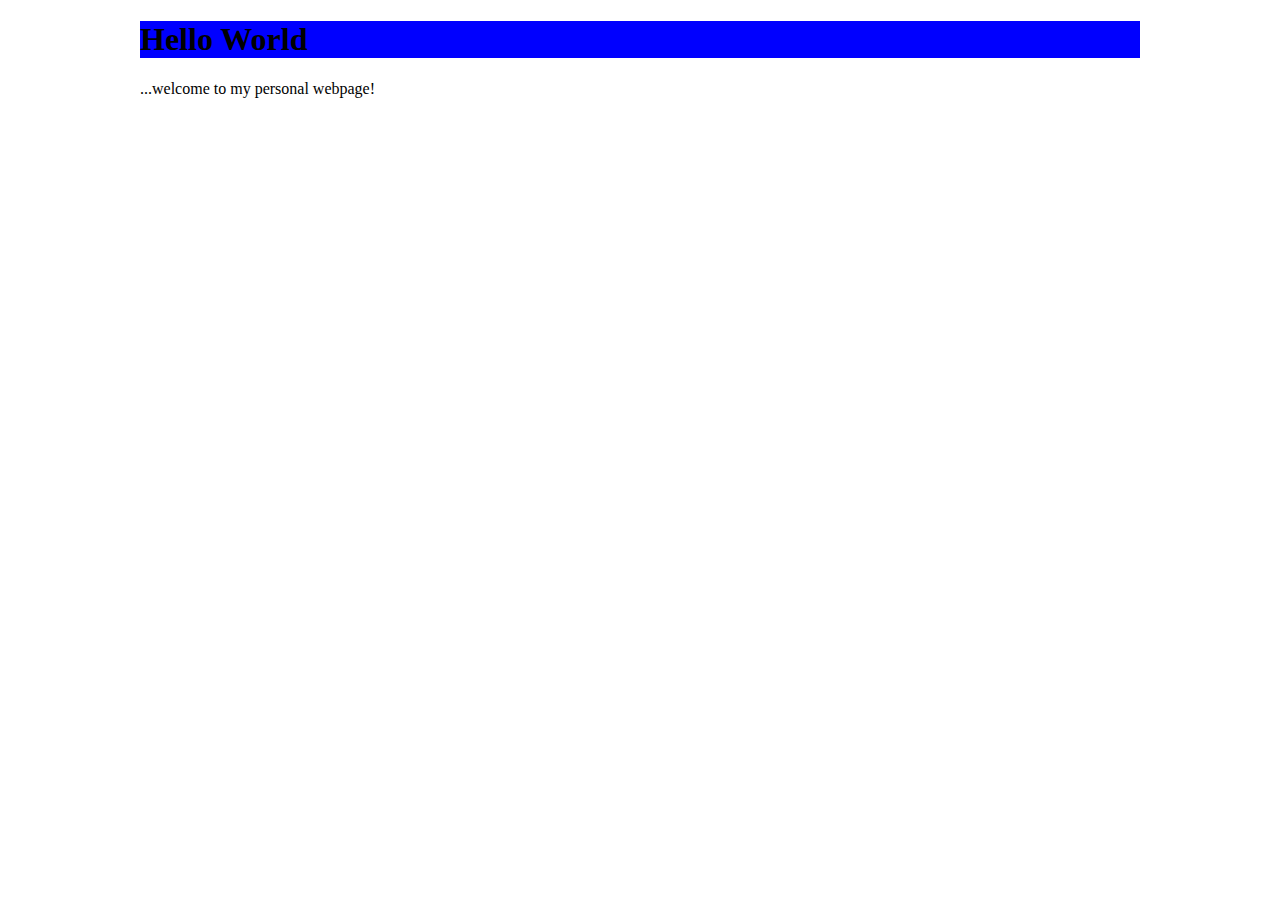
==== index.html @ 4697af64 "Update index.html" ====
<!DOCTYPE html>
<html>
      <head>
            <meta charset="utf-8"/>
            <title>CV Konrad Brodziak</title>
            <meta name="description" content="This is my personal webpage with my CV and projects. Please feel free to take a look at it."/>
            <meta name="keywords" content="CV, IT, Curriculum Vitae, Informatics, Information Technology"/>
            <meta http-equiv="X-UA-Compatible" content="IE=edge,chrome=1"/>
            
            <style>
            #container
                  {
                        width: 1000px;
                        margin-left: auto;
                        margin-right: auto;
                  }
            
            #logo
                  {
                        background-color: blue;
                  }
            </style>
      </head>
      
      <body>
            
            <div id="container">
                  <div id="logo">
                        <h1>Hello World</h1>
                  </div>

            <p>...welcome to my personal webpage!</p>
            
            </div>
      </body>
</html>
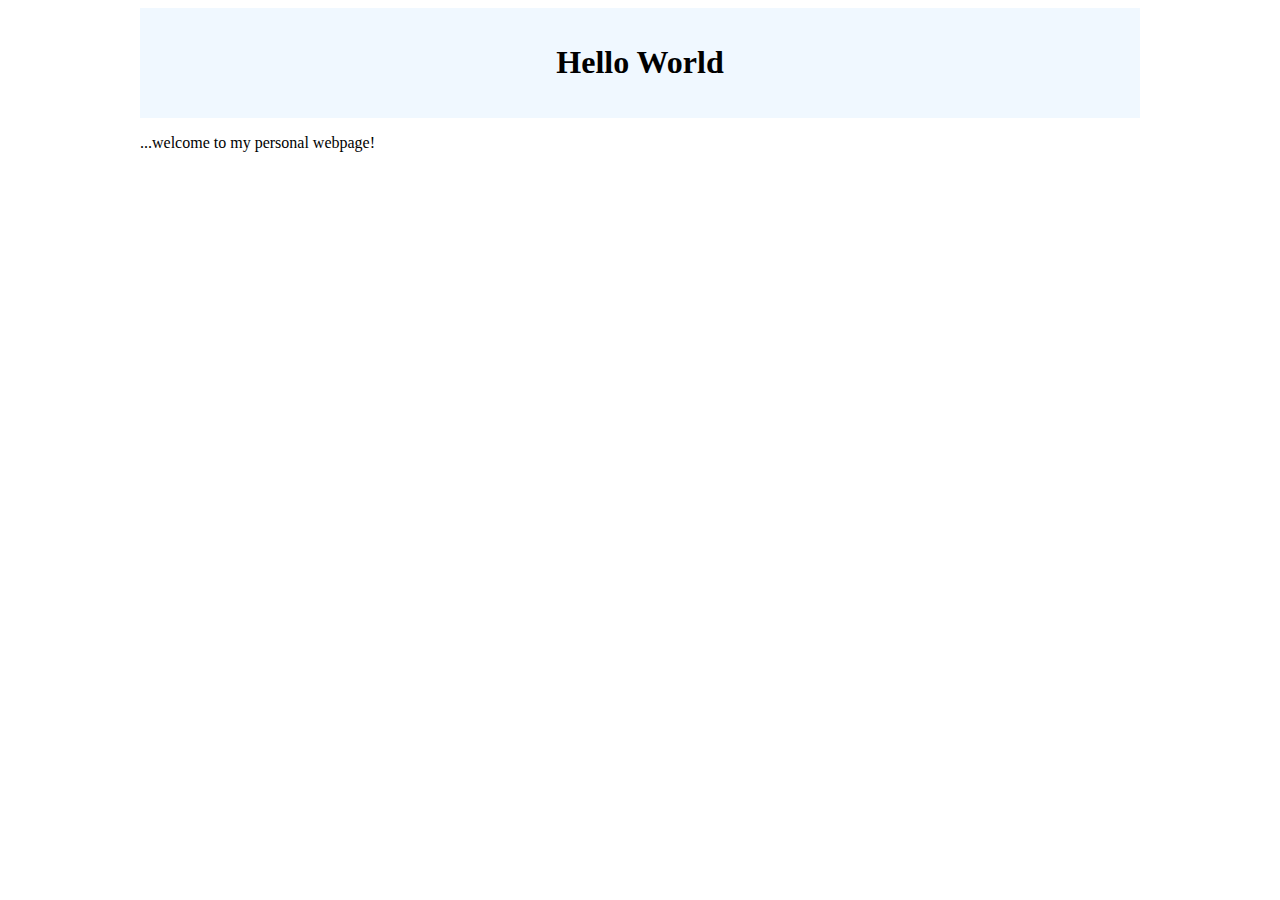
==== commit b4ae25e7: "Update index.html" ====
--- a/index.html
+++ b/index.html
@@ -6,6 +6,7 @@
             <meta name="description" content="This is my personal webpage with my CV and projects. Please feel free to take a look at it."/>
             <meta name="keywords" content="CV, IT, Curriculum Vitae, Informatics, Information Technology"/>
             <meta http-equiv="X-UA-Compatible" content="IE=edge,chrome=1"/>
+            <meta name="author" content="Konrad Brodziak"/>
             
             <style>
             #container
@@ -17,7 +18,10 @@
             
             #logo
                   {
-                        background-color: blue;
+                        background-color: aliceblue;
+                        color: black;
+                        text-align: center;
+                        padding: 15px;
                   }
             </style>
       </head>
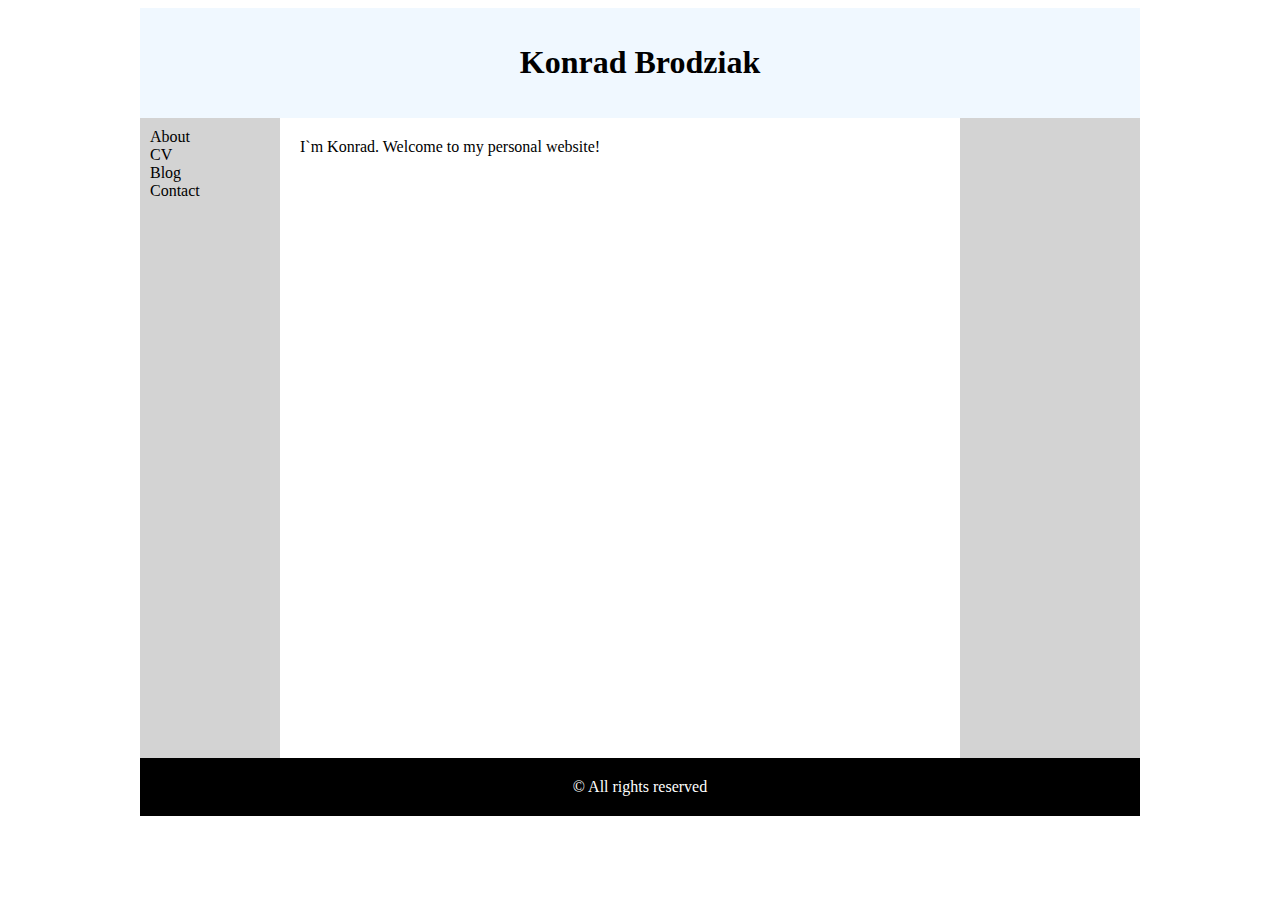
==== commit d89bce63: "Update index.html" ====
--- a/index.html
+++ b/index.html
@@ -2,7 +2,9 @@
 <html>
       <head>
             <meta charset="utf-8"/>
+            
             <title>CV Konrad Brodziak</title>
+            
             <meta name="description" content="This is my personal webpage with my CV and projects. Please feel free to take a look at it."/>
             <meta name="keywords" content="CV, IT, Curriculum Vitae, Informatics, Information Technology"/>
             <meta http-equiv="X-UA-Compatible" content="IE=edge,chrome=1"/>
@@ -23,17 +25,64 @@
                         text-align: center;
                         padding: 15px;
                   }
+            #nav
+                  {
+                        float: left;
+                        background-color: lightgray;
+                        width: 120px;
+                        min-height: 620px;
+                        padding: 10px;
+                  }
+            #content
+                  {
+                        float: left;
+                        padding: 20px;
+                        width: 640px;
+                  }
+            #ad
+                  {
+                        float: left;
+                        width: 160px;
+                        min-height: 620px;
+                        padding: 10px;
+                        background-color: lightgray;
+                  }
+            #footer
+                  {
+                        clear: both;
+                        background-color: black;
+                        color: white;
+                        text-align: center;
+                        padding: 20px;
+                  }
             </style>
       </head>
       
       <body>
             
             <div id="container">
+                  
                   <div id="logo">
-                        <h1>Hello World</h1>
+                        <h1>Konrad Brodziak</h1>
                   </div>
-
-            <p>...welcome to my personal webpage!</p>
+                  
+                  <div id="nav">
+                        About <br />
+                        CV <br />
+                        Blog <br />
+                        Contact <br />
+                  </div>
+                  
+                  <div id="content">
+                        I`m Konrad. Welcome to my personal website!
+                  </div>
+                  
+                  <div id="ad">
+                  </div>
+                  
+                  <div id="footer">
+                        &copy; All rights reserved
+                  </div>
             
             </div>
       </body>
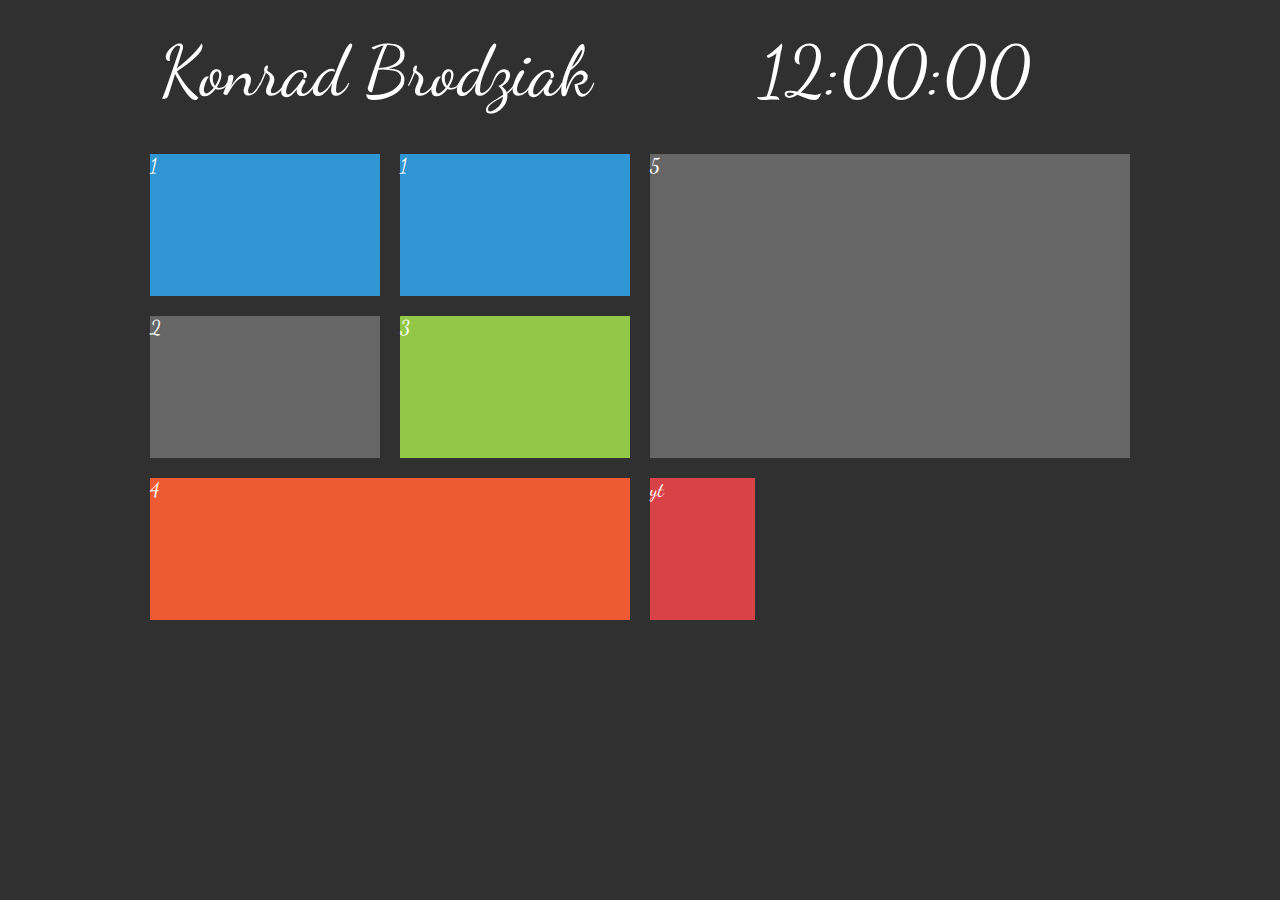
==== commit c057b2ff: "Add files via upload" ====
--- a/index.html
+++ b/index.html
@@ -2,88 +2,48 @@
 <html>
       <head>
             <meta charset="utf-8"/>
+			<meta http-equiv="X-UA-Compatible" content="IE=edge,chrome=1"/>
             
-            <title>CV Konrad Brodziak</title>
+            <title>Konrad Brodziak</title>
             
             <meta name="description" content="This is my personal webpage with my CV and projects. Please feel free to take a look at it."/>
             <meta name="keywords" content="CV, IT, Curriculum Vitae, Informatics, Information Technology"/>
-            <meta http-equiv="X-UA-Compatible" content="IE=edge,chrome=1"/>
+            
             <meta name="author" content="Konrad Brodziak"/>
-            
-            <style>
-            #container
-                  {
-                        width: 1000px;
-                        margin-left: auto;
-                        margin-right: auto;
-                  }
-            
-            #logo
-                  {
-                        background-color: aliceblue;
-                        color: black;
-                        text-align: center;
-                        padding: 15px;
-                  }
-            #nav
-                  {
-                        float: left;
-                        background-color: lightgray;
-                        width: 120px;
-                        min-height: 620px;
-                        padding: 10px;
-                  }
-            #content
-                  {
-                        float: left;
-                        padding: 20px;
-                        width: 640px;
-                  }
-            #ad
-                  {
-                        float: left;
-                        width: 160px;
-                        min-height: 620px;
-                        padding: 10px;
-                        background-color: lightgray;
-                  }
-            #footer
-                  {
-                        clear: both;
-                        background-color: black;
-                        color: white;
-                        text-align: center;
-                        padding: 20px;
-                  }
-            </style>
+			
+			<link rel="stylesheet" href="style.css" type="text/css"/>
+			
+			<link href="https://fonts.googleapis.com/css2?family=Dancing+Script&display=swap" rel="stylesheet">
       </head>
       
       <body>
             
             <div id="container">
-                  
-                  <div id="logo">
-                        <h1>Konrad Brodziak</h1>
-                  </div>
-                  
-                  <div id="nav">
-                        About <br />
-                        CV <br />
-                        Blog <br />
-                        Contact <br />
-                  </div>
-                  
-                  <div id="content">
-                        I`m Konrad. Welcome to my personal website!
-                  </div>
-                  
-                  <div id="ad">
-                  </div>
-                  
-                  <div id="footer">
-                        &copy; All rights reserved
-                  </div>
-            
+			
+				<div class="rectangle">
+					<div id="logo">Konrad Brodziak</div>
+					<div id="clock">12:00:00</div>
+					<div style="clear: both;"></div>
+				</div>
+				
+				<div class="square">
+					<div class="tile1">1</div>
+					<div class="tile1">1</div>
+					<div style="clear: both;"></div>
+					
+					<div class="tile2">2</div>
+					<div class="tile3">3</div>
+					<div style="clear: both;"></div>
+					
+					<div class="tile4">4</div>
+				</div>
+				<div class="square">
+					<div class="tile5">5</div>
+					<div class="yt">yt</div>
+				</div>
+				<div style="clear: both;"></div>
+				
+				<div class="rectangle"></div>
             </div>
       </body>
 </html>
--- a/style.css
+++ b/style.css
@@ -0,0 +1,97 @@
+body
+{
+	background-color: #303030;
+	color: #ffffff;
+	font-family: 'Dancing Script', cursive;
+	font-size: 20px;
+}
+
+#container
+{
+	width: 1000px;
+	margin-left: auto;
+	margin-right: auto;
+}
+
+.rectangle
+{
+	width: 960px;
+	margin: 20px;
+}
+
+.square
+{
+	width: 50%;
+	float: left;
+}
+
+#logo
+{
+	float: left;
+	font-family: 'Dancing Script', cursive;
+	font-size: 70px;
+	width: 600px;
+	margin-top: 10px;
+	margin-bottom: 10px;
+}
+
+#clock
+{
+	float: left;
+	font-family: 'Dancing Script', cursive;
+	font-size: 70px;
+	margin-top: 10px;
+	margin-bottom: 10px;
+}
+
+.tile1
+{
+	margin: 10px;
+	width: 230px;
+	height: 142px;
+	background-color: #3095d3;
+	float: left;
+}
+
+.tile2
+{
+	margin: 10px;
+	width: 230px;
+	height: 142px;
+	background-color: #666666;
+	float: left;
+}
+
+.tile3
+{
+	margin: 10px;
+	width: 230px;
+	height: 142px;
+	background-color: #93c748;
+	float: left;
+}
+
+.tile4
+{
+	margin: 10px;
+	width: 480px;
+	height: 142px;
+	background-color: #ee5a32;
+}
+
+.tile5
+{
+	margin: 10px;
+	width: 480px;
+	height: 304px;
+	background-color: #666666;
+}
+
+.yt
+{
+	margin: 10px;
+	width: 105px;
+	height: 142px;
+	background-color: #d94348;
+	float: left;
+}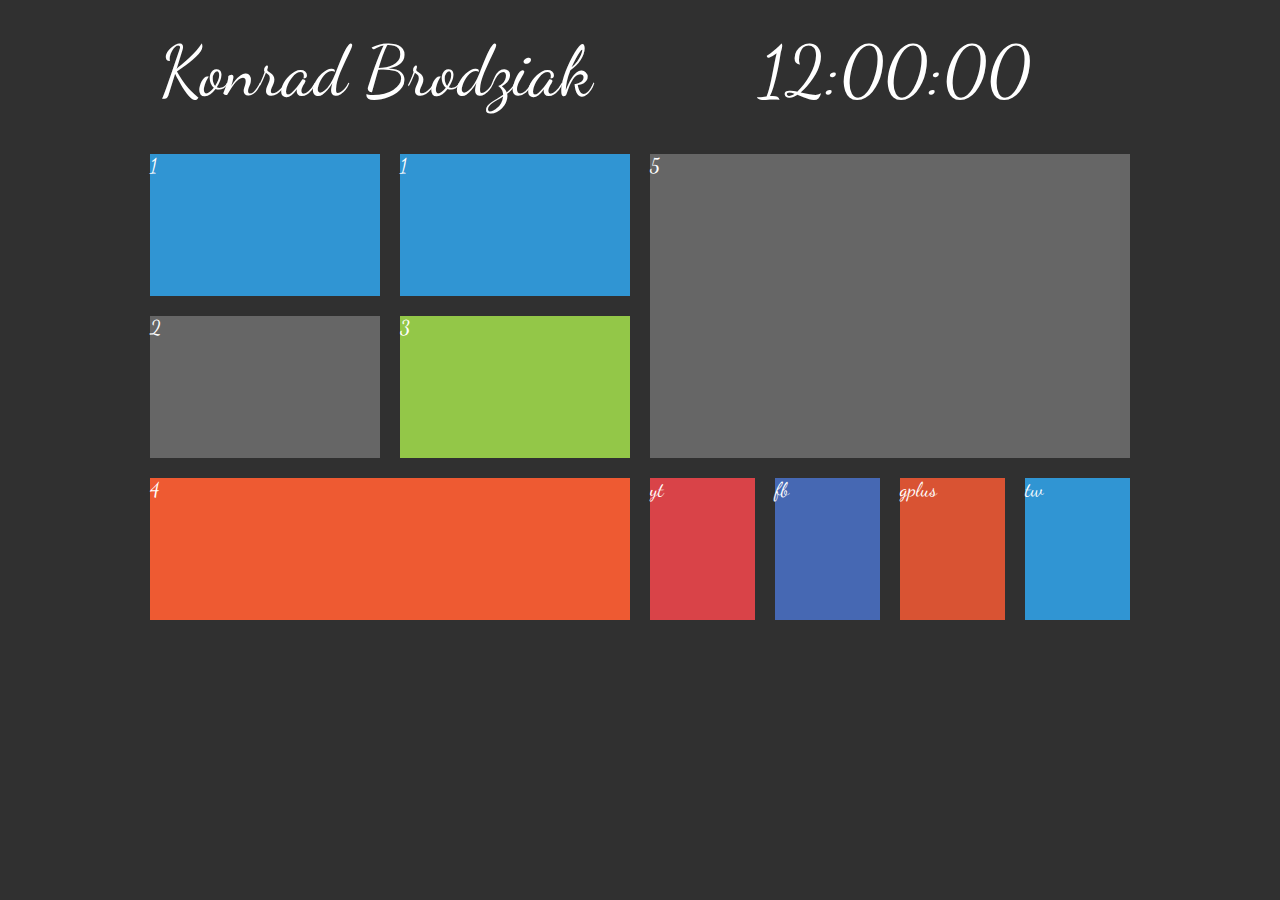
==== commit 09d4e311: "Update index.html" ====
--- a/index.html
+++ b/index.html
@@ -40,6 +40,10 @@
 				<div class="square">
 					<div class="tile5">5</div>
 					<div class="yt">yt</div>
+					<div class="fb">fb</div>
+					<div class="gplus">gplus</div>
+					<div class="tw">tw</div>
+					<div style="clear: both;"></div>
 				</div>
 				<div style="clear: both;"></div>
 				
--- a/style.css
+++ b/style.css
@@ -94,4 +94,31 @@
 	height: 142px;
 	background-color: #d94348;
 	float: left;
-}+}
+
+.fb
+{
+	margin: 10px;
+	width: 105px;
+	height: 142px;
+	background-color: #4668b3;
+	float: left;
+}
+
+.gplus
+{
+	margin: 10px;
+	width: 105px;
+	height: 142px;
+	background-color: #d95333;
+	float: left;
+}
+
+.tw
+{
+	margin: 10px;
+	width: 105px;
+	height: 142px;
+	background-color: #3095d3;
+	float: left;
+}
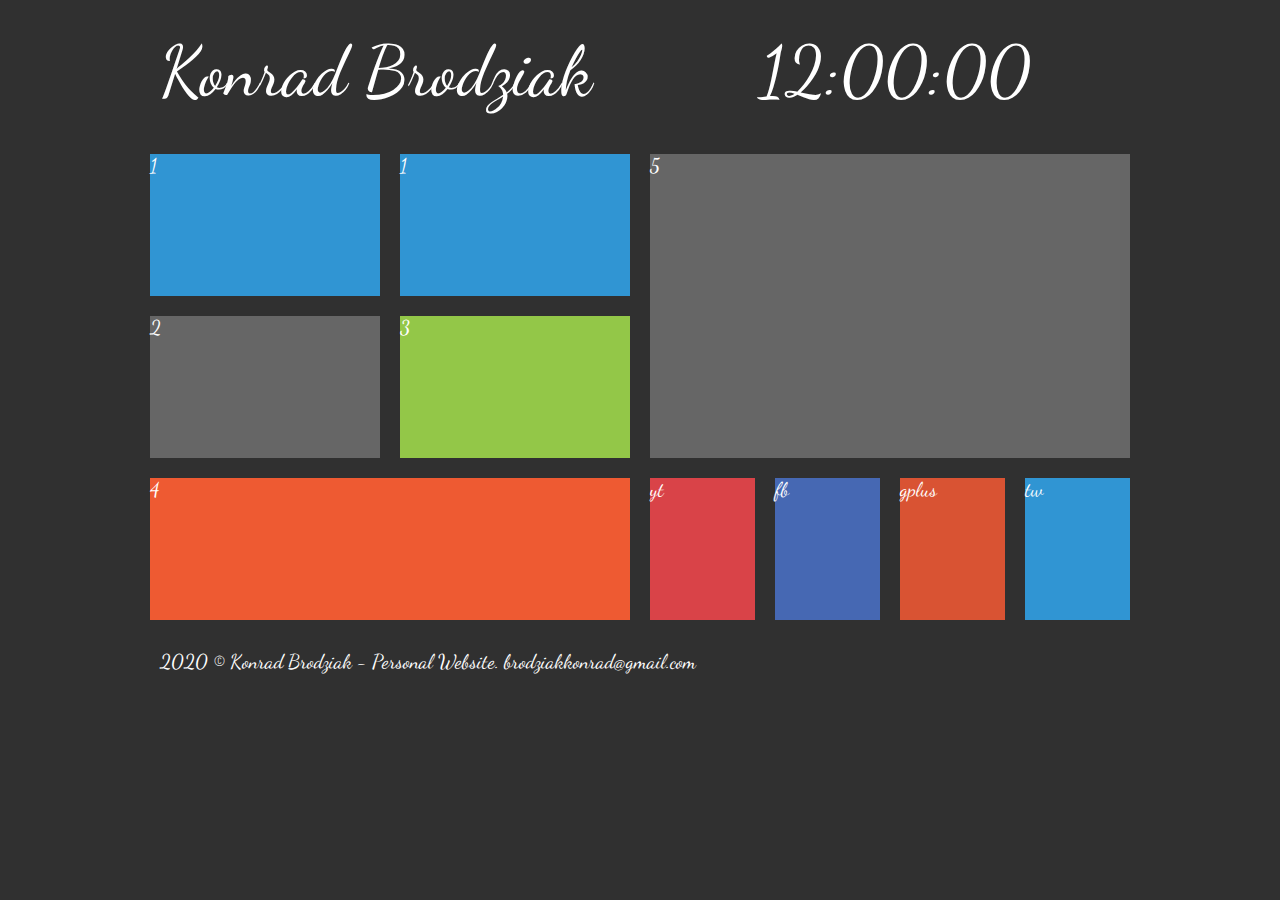
==== commit 2c17e05a: "Update index.html" ====
--- a/index.html
+++ b/index.html
@@ -47,7 +47,7 @@
 				</div>
 				<div style="clear: both;"></div>
 				
-				<div class="rectangle"></div>
+				<div class="rectangle">2020 &copy; Konrad Brodziak - Personal Website. brodziakkonrad@gmail.com</div>
             </div>
       </body>
 </html>
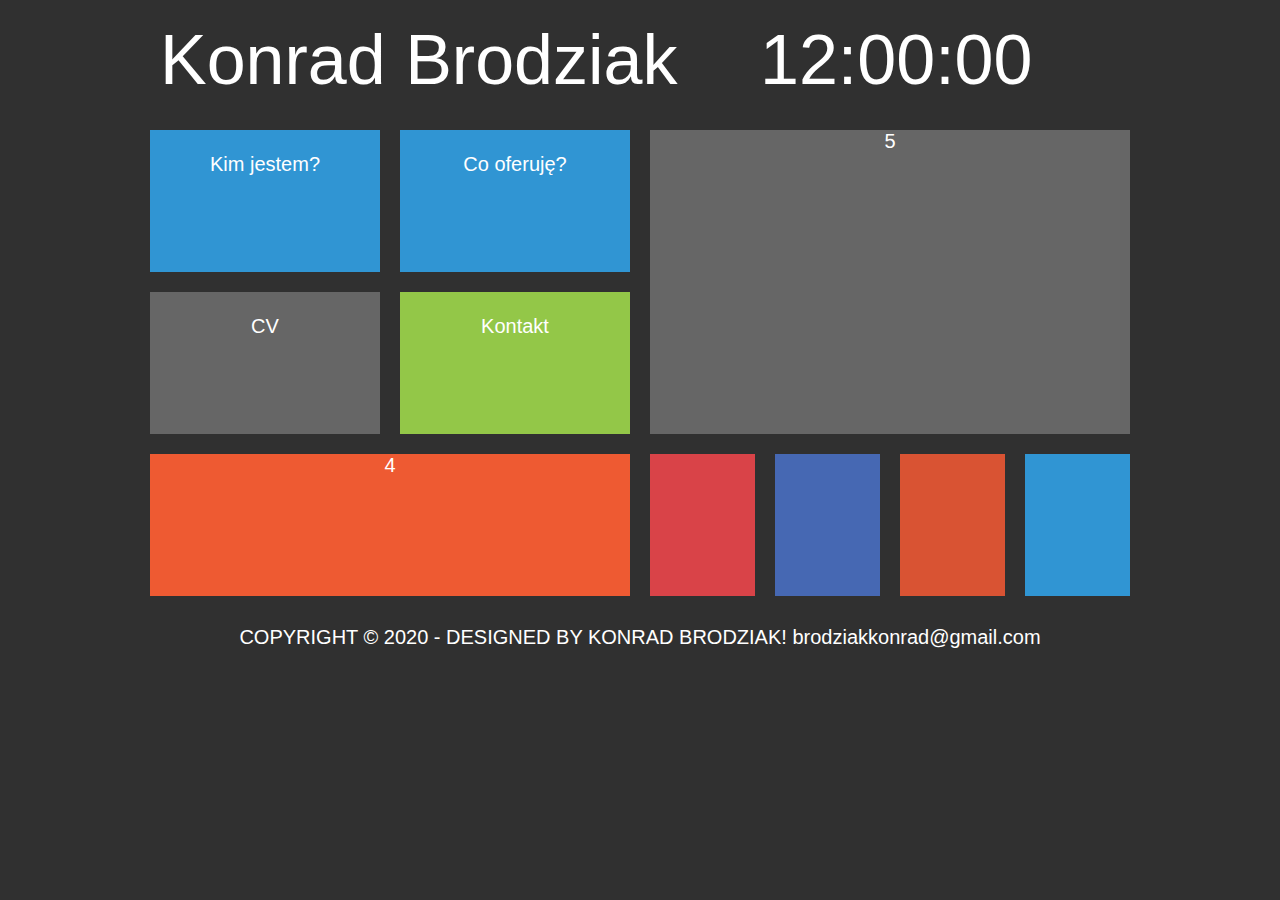
==== commit 727a9795: "Add files via upload" ====
--- a/index.html
+++ b/index.html
@@ -12,6 +12,7 @@
             <meta name="author" content="Konrad Brodziak"/>
 			
 			<link rel="stylesheet" href="style.css" type="text/css"/>
+			<link rel="stylesheet" href="css/fontello.css" type="text/css"/>
 			
 			<link href="https://fonts.googleapis.com/css2?family=Dancing+Script&display=swap" rel="stylesheet">
       </head>
@@ -27,27 +28,43 @@
 				</div>
 				
 				<div class="square">
-					<div class="tile1">1</div>
-					<div class="tile1">1</div>
+					<div class="tile1">
+						<i class="icon-user"></i><br/>Kim jestem?
+					</div>
+					<div class="tile1">
+						<i class="icon-laptop"></i><br/>Co oferuję?
+					</div>
 					<div style="clear: both;"></div>
 					
-					<div class="tile2">2</div>
-					<div class="tile3">3</div>
+					<div class="tile2">
+						<i class="icon-briefcase"></i><br/>CV
+					</div>
+					<div class="tile3">
+						<i class="icon-mail"></i><br/>Kontakt
+					</div>
 					<div style="clear: both;"></div>
 					
 					<div class="tile4">4</div>
 				</div>
 				<div class="square">
 					<div class="tile5">5</div>
-					<div class="yt">yt</div>
-					<div class="fb">fb</div>
-					<div class="gplus">gplus</div>
-					<div class="tw">tw</div>
+					<div class="yt">
+						<i class="icon-youtube"></i>
+					</div>
+					<div class="fb">
+						<i class="icon-facebook"></i>
+					</div>
+					<div class="gplus">
+						<i class="icon-gplus"></i>
+					</div>
+					<div class="tw">
+						<i class="icon-tumblr"></i>
+					</div>
 					<div style="clear: both;"></div>
 				</div>
 				<div style="clear: both;"></div>
 				
-				<div class="rectangle">2020 &copy; Konrad Brodziak - Personal Website. brodziakkonrad@gmail.com</div>
+				<div class="rectangle">COPYRIGHT &copy; 2020 - DESIGNED BY KONRAD BRODZIAK! brodziakkonrad@gmail.com</div>
             </div>
       </body>
 </html>
--- a/style.css
+++ b/style.css
@@ -2,7 +2,7 @@
 {
 	background-color: #303030;
 	color: #ffffff;
-	font-family: 'Dancing Script', cursive;
+	font-family: 'Josefin Sans', sans-serif;
 	font-size: 20px;
 }
 
@@ -17,6 +17,7 @@
 {
 	width: 960px;
 	margin: 20px;
+	text-align: center;
 }
 
 .square
@@ -28,20 +29,18 @@
 #logo
 {
 	float: left;
-	font-family: 'Dancing Script', cursive;
+	font-family: 'Josefin Sans', sans-serif;
 	font-size: 70px;
 	width: 600px;
-	margin-top: 10px;
-	margin-bottom: 10px;
+	text-align: left;
 }
 
 #clock
 {
 	float: left;
-	font-family: 'Dancing Script', cursive;
+	font-family: 'Josefin Sans', sans-serif;
 	font-size: 70px;
-	margin-top: 10px;
-	margin-bottom: 10px;
+	text-align: left;
 }
 
 .tile1
@@ -51,6 +50,7 @@
 	height: 142px;
 	background-color: #3095d3;
 	float: left;
+	text-align: center;
 }
 
 .tile2
@@ -60,6 +60,7 @@
 	height: 142px;
 	background-color: #666666;
 	float: left;
+	text-align: center;
 }
 
 .tile3
@@ -69,6 +70,7 @@
 	height: 142px;
 	background-color: #93c748;
 	float: left;
+	text-align: center;
 }
 
 .tile4
@@ -77,6 +79,7 @@
 	width: 480px;
 	height: 142px;
 	background-color: #ee5a32;
+	text-align: center;
 }
 
 .tile5
@@ -85,6 +88,7 @@
 	width: 480px;
 	height: 304px;
 	background-color: #666666;
+	text-align: center;
 }
 
 .yt
@@ -121,4 +125,4 @@
 	height: 142px;
 	background-color: #3095d3;
 	float: left;
-}
+}